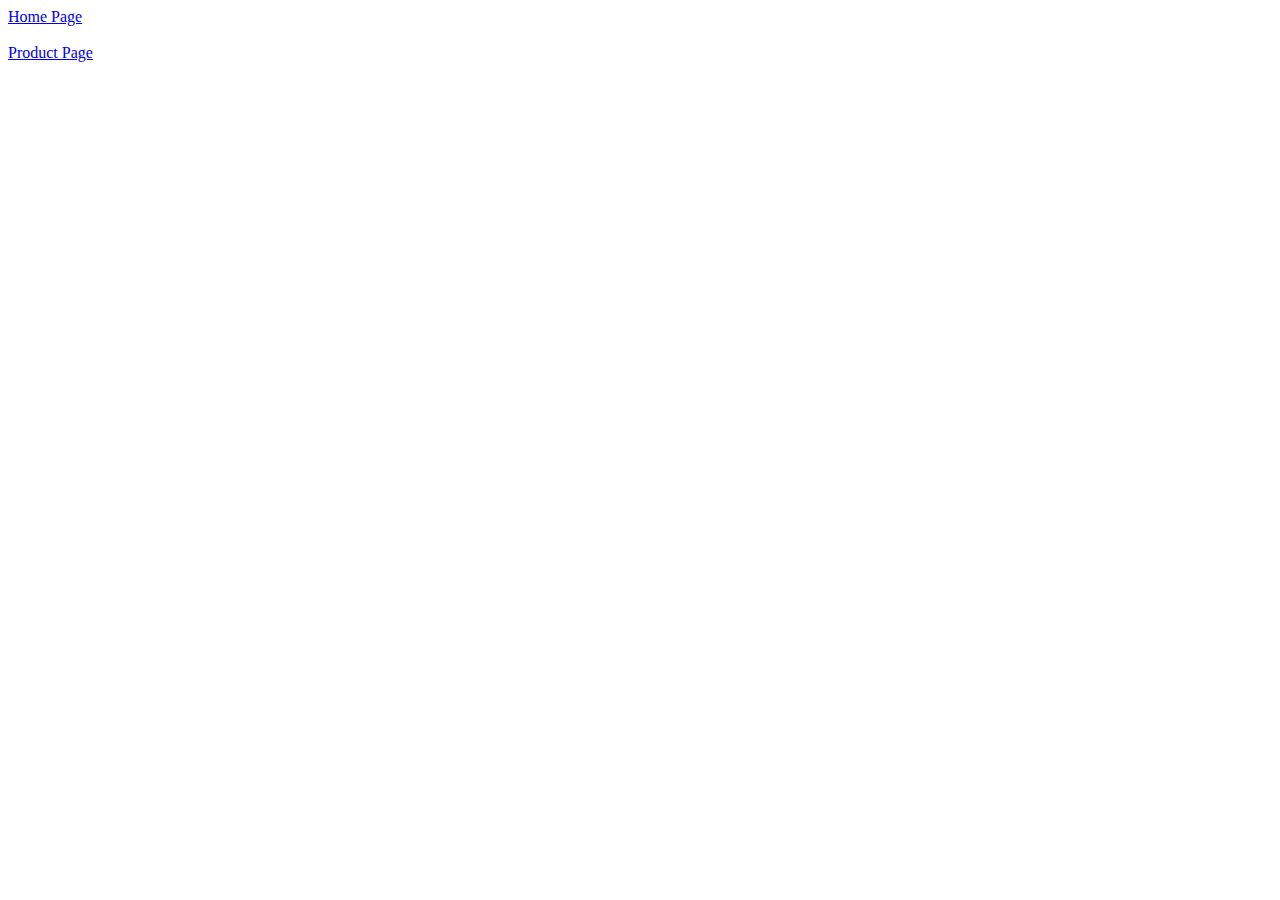
==== index.html @ f31c688c "first commit" ====
<!DOCTYPE html>
<html lang="en">
  <head>
    <meta charset="UTF-8" />
    <meta http-equiv="X-UA-Compatible" content="IE=edge" />
    <meta name="viewport" content="width=device-width, initial-scale=1.0" />
    <title>Document</title>
  </head>
  <body>
    <a
      href="file:///C:/Users/Syrmon/Desktop/WebAcademy/pages/home-page/homePage.html"
    >
      Home Page
    </a>
    <br />
    <br />
    <a
      href="file:///C:/Users/Syrmon/Desktop/WebAcademy/pages/product-page/productPage.html"
    >
      Product Page
    </a>
  </body>
</html>
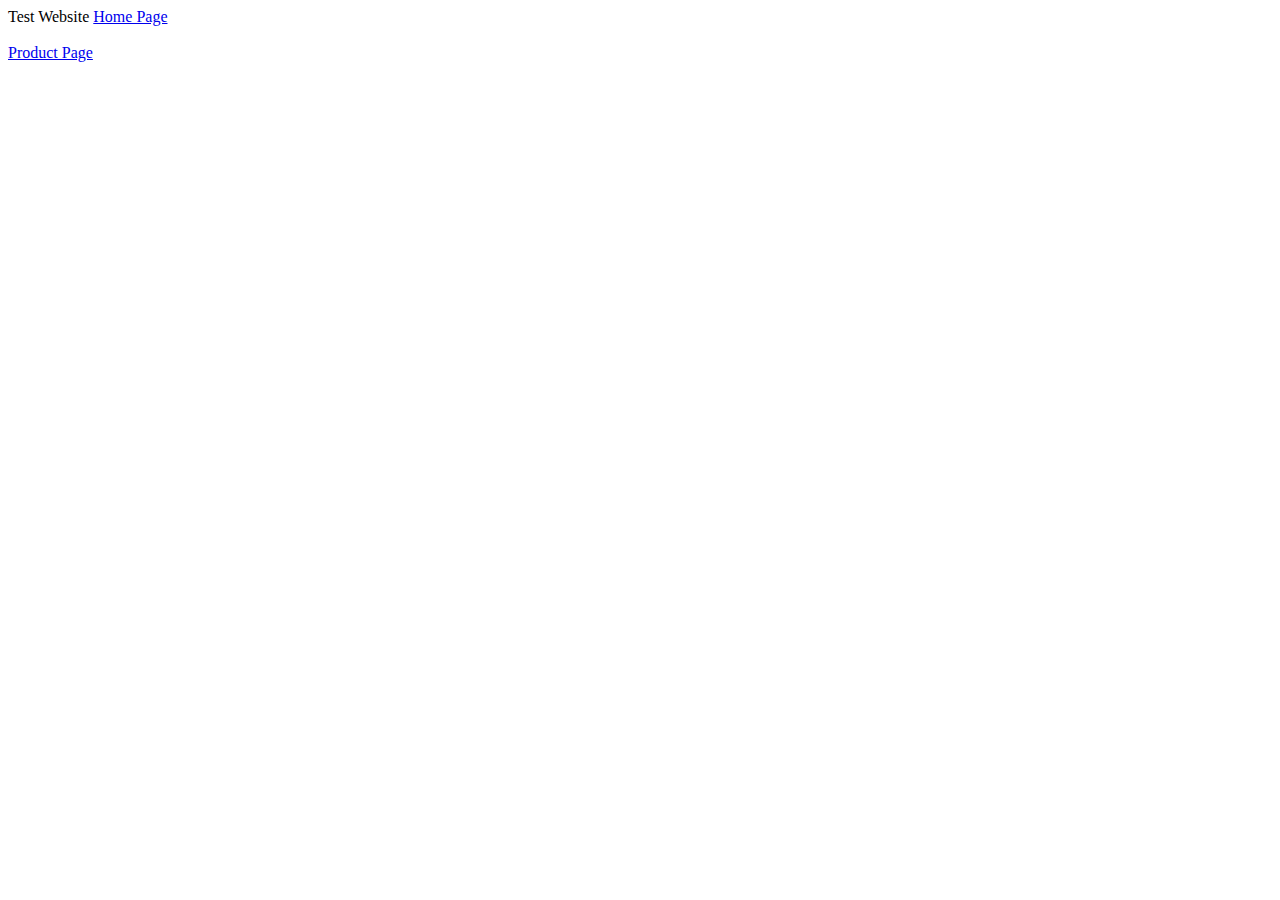
==== commit cbefdaf1: "Merge pull request #1 from 1sayevv/home-page" ====
--- a/index.html
+++ b/index.html
@@ -7,6 +7,7 @@
     <title>Document</title>
   </head>
   <body>
+    Test Website
     <a
       href="file:///C:/Users/Syrmon/Desktop/WebAcademy/pages/home-page/homePage.html"
     >
